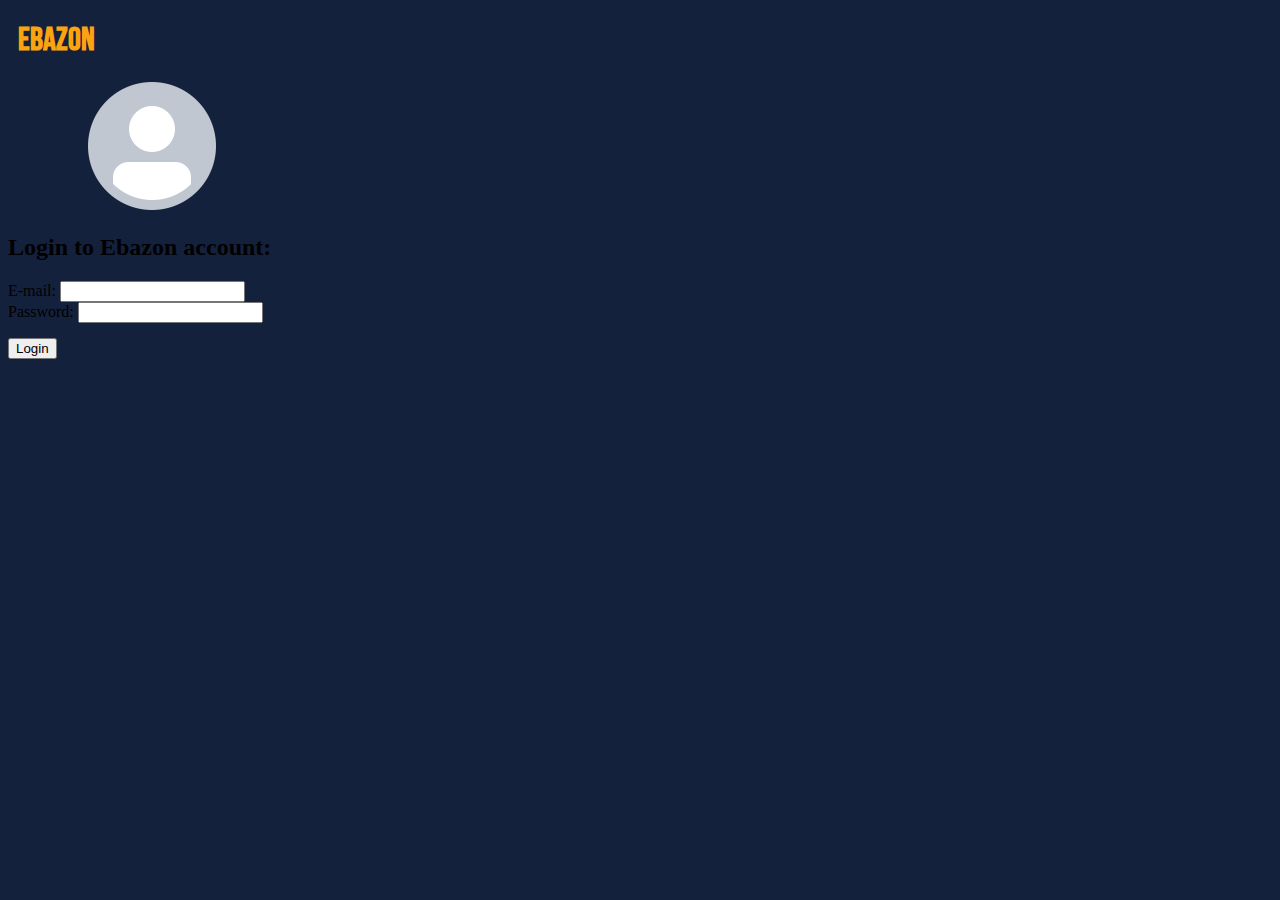
==== RIA/src/main/webapp/index.html @ a7fe919c "feat: basic ria project structure" ====
<!DOCTYPE html>
<html xmlns:th="http://www.thymeleaf.org" lang="en">
<head>
    <link href="https://cdn.jsdelivr.net/npm/bootstrap@5.0.1/dist/css/bootstrap.min.css" rel="stylesheet"
          integrity="sha384-+0n0xVW2eSR5OomGNYDnhzAbDsOXxcvSN1TPprVMTNDbiYZCxYbOOl7+AMvyTG2x" crossorigin="anonymous">
    <link rel="stylesheet" type="text/css" media="all"
          href="css/style.css" th:href="@{/css/style.css}"/>
    <link rel="preconnect" href="https://fonts.gstatic.com">
    <link href="https://fonts.googleapis.com/css2?family=Bebas+Neue&display=swap" rel="stylesheet">
    <meta charset="ISO-8859-1">
    <title>Login page</title>
</head>
<body class="darkBlue">

<div><h1 class="logo display-1 text-center">Ebazon</h1></div>

<div class="card container-fluid text-center bg-light text-dark" style="width: 18rem;">
    <img src="images/user.png" class="card-img-top user-image" alt="...">
    <div class="card-body">
        <h2 class="card-title">Login to Ebazon account:</h2>
        <form class="card-body" action="CheckLogin" method="POST">
            <label>E-mail: <input type="text" name="mail" required></label><br>
            <label>Password: <input type="password" name="pwd" required></label><br>
            <button class="btn btn-outline-secondary top-margin" type="submit" name="Login">Login</button>
            <p th:text=" ${errorMsg}"></p>
        </form>
    </div>
</div>


</body>
</html>
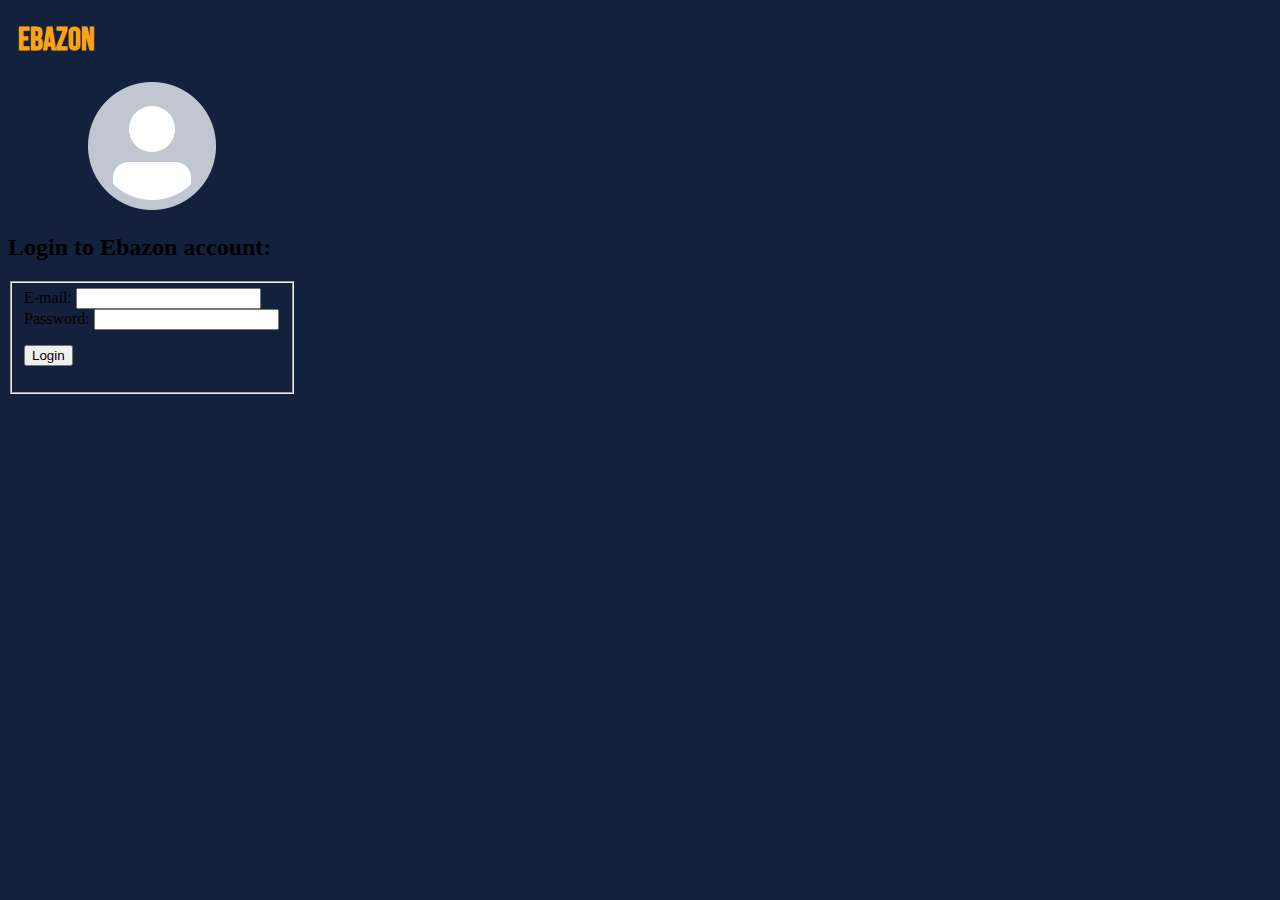
==== commit 18a255b6: "feat: implement login" ====
--- a/RIA/src/main/webapp/index.html
+++ b/RIA/src/main/webapp/index.html
@@ -1,13 +1,18 @@
 <!DOCTYPE html>
-<html xmlns:th="http://www.thymeleaf.org" lang="en">
+<html lang="en">
 <head>
     <link href="https://cdn.jsdelivr.net/npm/bootstrap@5.0.1/dist/css/bootstrap.min.css" rel="stylesheet"
           integrity="sha384-+0n0xVW2eSR5OomGNYDnhzAbDsOXxcvSN1TPprVMTNDbiYZCxYbOOl7+AMvyTG2x" crossorigin="anonymous">
     <link rel="stylesheet" type="text/css" media="all"
-          href="css/style.css" th:href="@{/css/style.css}"/>
+          href="css/style.css" th:href="css/style.css"/>
     <link rel="preconnect" href="https://fonts.gstatic.com">
     <link href="https://fonts.googleapis.com/css2?family=Bebas+Neue&display=swap" rel="stylesheet">
+
+    <script src="script/utils.js" charset="utf-8" defer></script>
+    <script src="script/loginManagement.js" charset="utf-8" defer></script>
+
     <meta charset="ISO-8859-1">
+
     <title>Login page</title>
 </head>
 <body class="darkBlue">
@@ -18,11 +23,13 @@
     <img src="images/user.png" class="card-img-top user-image" alt="...">
     <div class="card-body">
         <h2 class="card-title">Login to Ebazon account:</h2>
-        <form class="card-body" action="CheckLogin" method="POST">
-            <label>E-mail: <input type="text" name="mail" required></label><br>
-            <label>Password: <input type="password" name="pwd" required></label><br>
-            <button class="btn btn-outline-secondary top-margin" type="submit" name="Login">Login</button>
-            <p th:text=" ${errorMsg}"></p>
+        <form class="card-body" action="#">
+            <fieldset>
+                <label>E-mail: <input type="text" name="mail" required></label><br>
+                <label>Password: <input type="password" name="pwd" required></label><br>
+                <button id="loginButton" class="btn btn-outline-secondary top-margin" type="button">Login</button>
+                <p id="errorMessage"></p>
+            </fieldset>
         </form>
     </div>
 </div>
--- a/RIA/src/main/webapp/css/style.css
+++ b/RIA/src/main/webapp/css/style.css
@@ -0,0 +1,83 @@
+#logout {
+    align-self: start;
+}
+
+.product-thumbnail {
+    height: 100px;
+    width: auto;
+}
+
+.darkBlue {
+    background-color: #14213d;
+}
+
+.orangeCustom {
+    background-color: #fca311;
+}
+.orange-text {
+    color: #fca311;
+}
+.lightGrey {
+    background-color: #e5e5e5;
+}
+
+.navbar-blue {
+    background-color: #0a101d;
+}
+
+.lightGrey-text {
+    color: #e5e5e5;
+}
+
+.logo {
+    font-family: 'Bebas Neue', cursive;
+    margin-left: 10px;
+    color: #fca311;
+}
+.search-form > * {
+    margin-right: 5px;
+}
+.user-image {
+    width: 100%;
+    height: 10vw;
+    object-fit: contain;
+}
+
+.top-margin {
+    margin-top: 15px;
+}
+.search-results {
+    margin-left: 20px;
+    margin-top: 20px;
+    width: 20%;
+    float: left;
+}
+.product-display {
+    width: 75%;
+    float: right;
+    margin-right: 20px;
+    margin-top: 20px;
+}
+.product-display table {
+    width: 97%;
+    margin: auto auto 10px;
+}
+.product-display input[type="number"] {
+    width: 50px;
+}
+.shopping-cart {
+    margin-top: 20px;
+}
+.shopping-cart > div {
+    width: 35%;
+    margin: auto;
+}
+.shopping-cart > div:not(:last-child) {
+    margin-bottom: 30px;
+}
+.shopping-cart table {
+    table-layout: fixed;
+}
+.shopping-cart form {
+    text-align: center;
+}